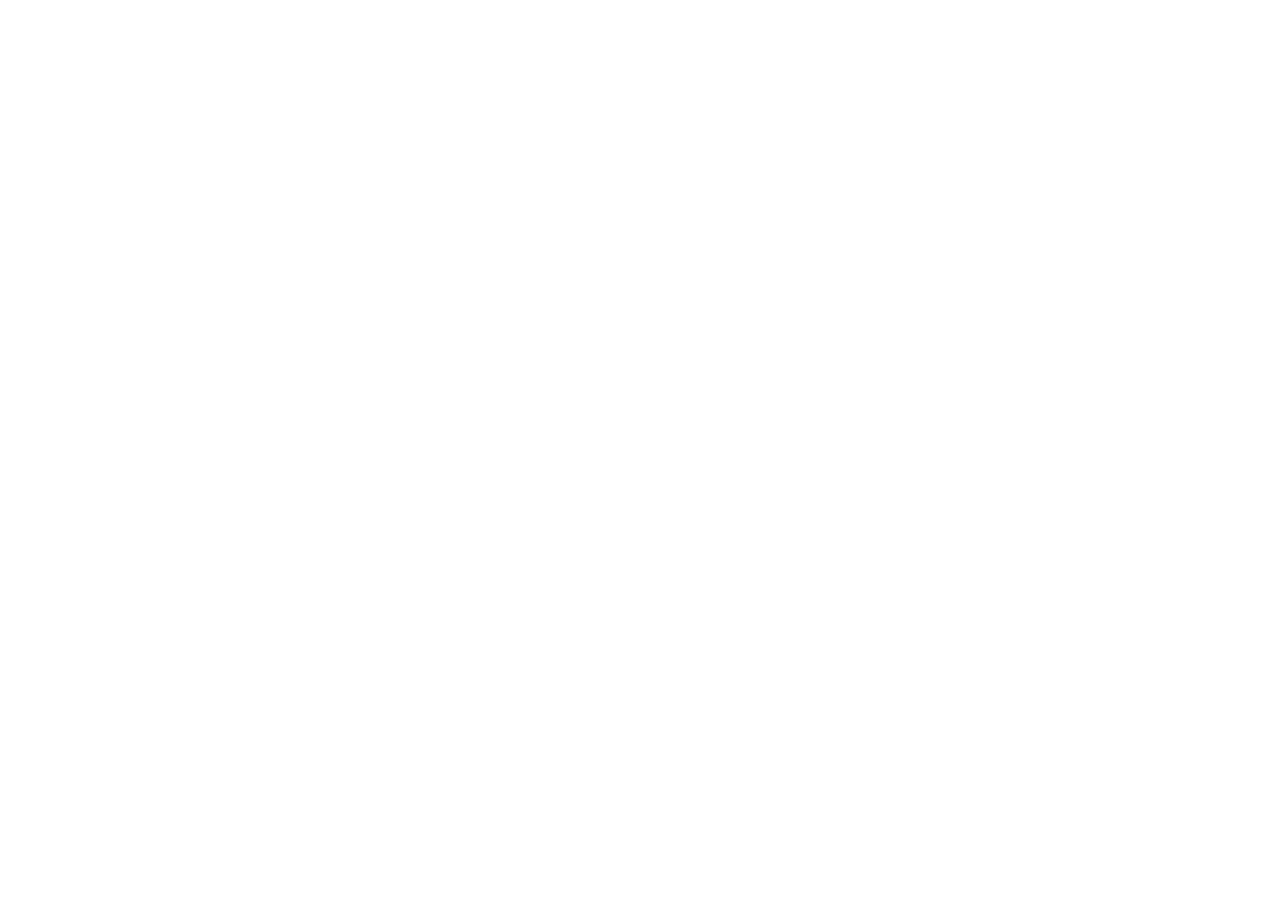
==== index.html @ 02f784d8 "tj" ====
<!DOCTYPE html>
<html lang="en">
<head>
    <meta charset="UTF-8">
    <meta http-equiv="X-UA-Compatible" content="IE=edge">
    <meta name="viewport" content="width=device-width, initial-scale=1.0">
    <title>Document</title>
</head>
<body>
    
</body>
</html>
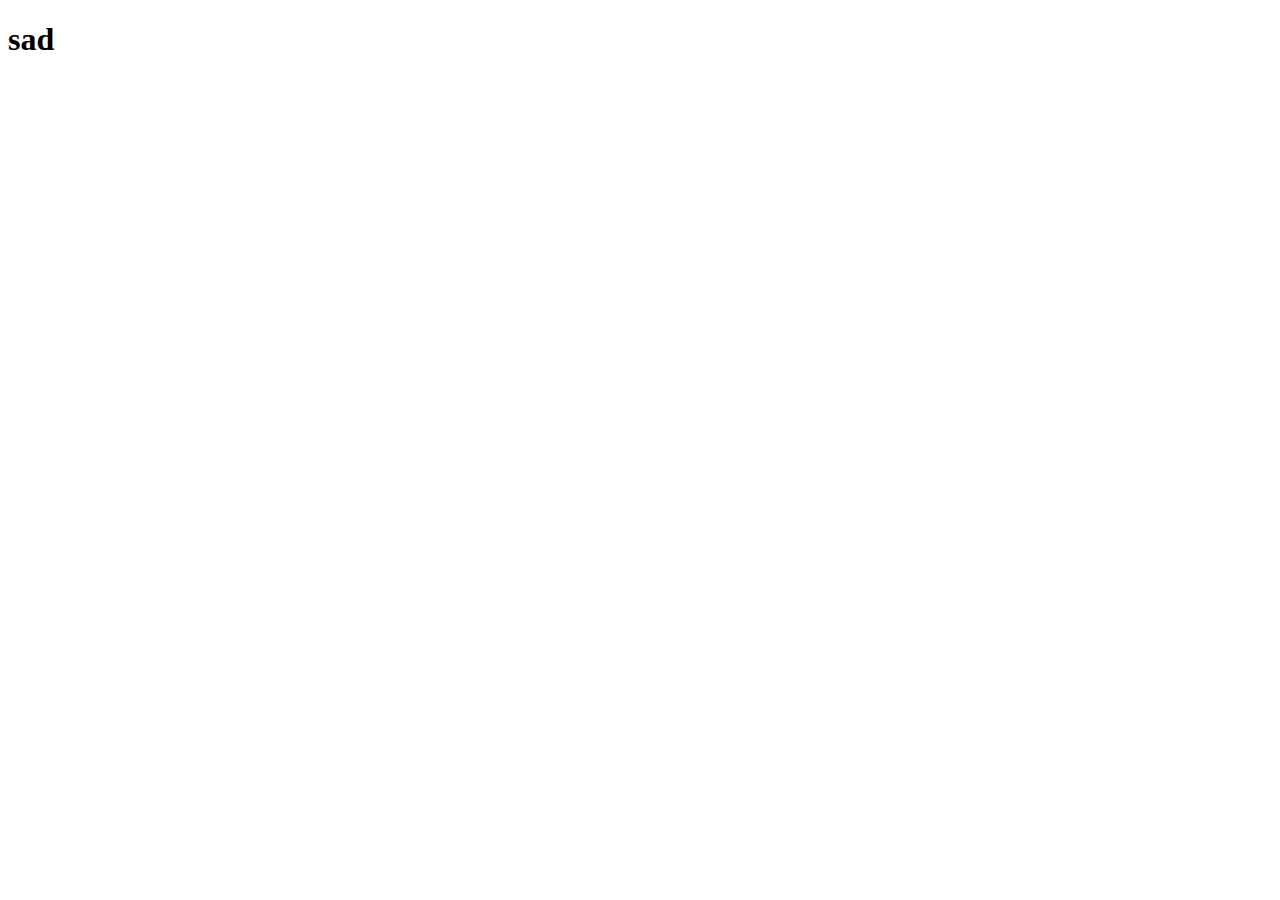
==== commit cdf2c87b: "新提交" ====
--- a/index.html
+++ b/index.html
@@ -7,6 +7,8 @@
     <title>Document</title>
 </head>
 <body>
-    
+    <h1>
+        sad
+    </h1>
 </body>
 </html>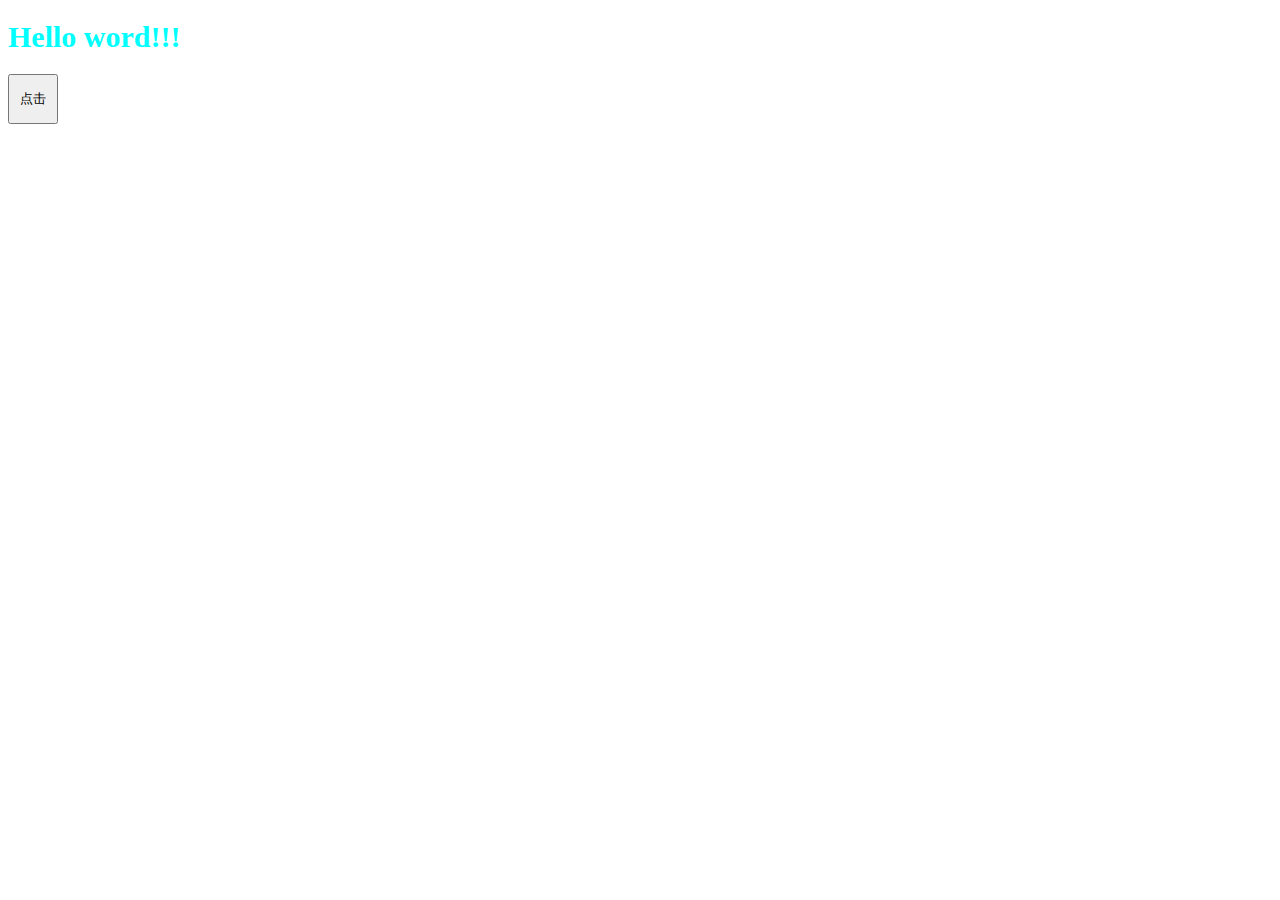
==== commit 07977c67: "添加测试文件" ====
--- a/index.html
+++ b/index.html
@@ -5,10 +5,15 @@
     <meta http-equiv="X-UA-Compatible" content="IE=edge">
     <meta name="viewport" content="width=device-width, initial-scale=1.0">
     <title>Document</title>
+    <link rel="stylesheet" href="./index.css">
+    <script src="./index.js"></script>
 </head>
 <body>
-    <h1>
-        sad
+    <h1 class="our">
+        Hello word!!!
     </h1>
+    <button name="你好" id="btn">
+        点击
+    </button>
 </body>
 </html>--- a/index.css
+++ b/index.css
@@ -0,0 +1,9 @@
+.our{
+    color: aqua;
+    font-size: 30px;
+}
+button{
+    width: 50px;
+    height: 50px;
+
+}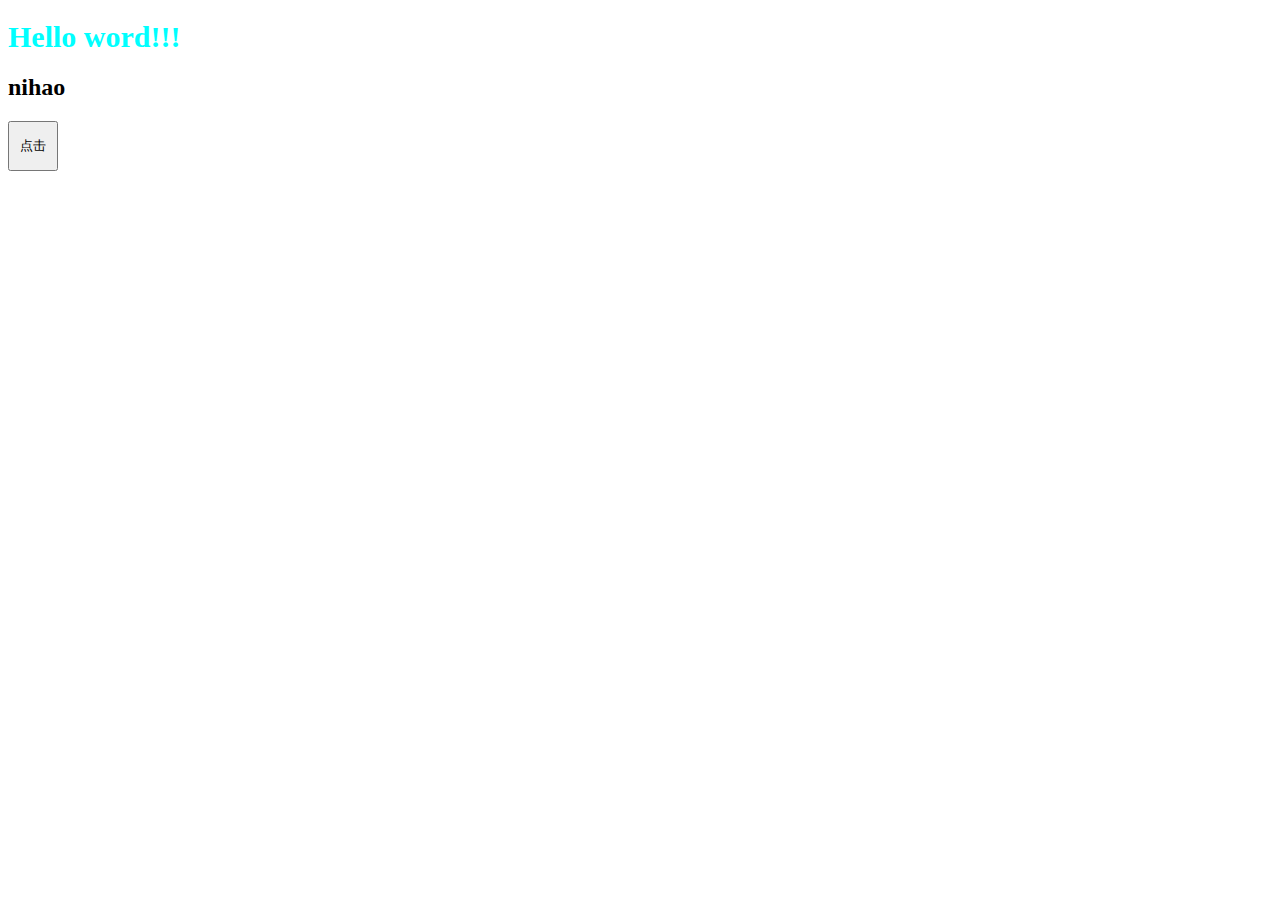
==== commit ce5b966b: "main分支修改index.html" ====
--- a/index.html
+++ b/index.html
@@ -12,6 +12,9 @@
     <h1 class="our">
         Hello word!!!
     </h1>
+    <h2>
+        nihao
+    </h2>
     <button name="你好" id="btn">
         点击
     </button>
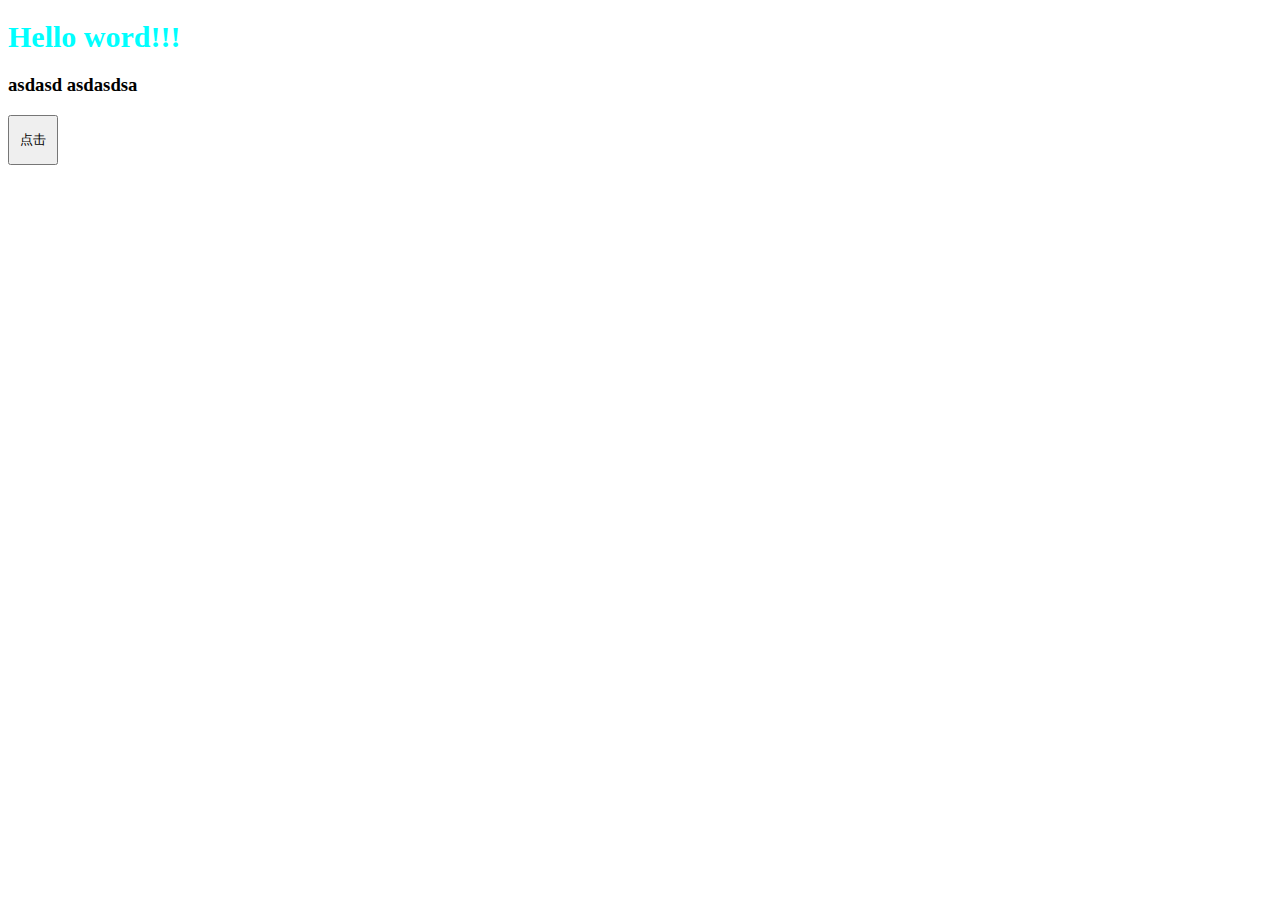
==== commit 8014f99c: "test上修改了index.html" ====
--- a/index.html
+++ b/index.html
@@ -12,9 +12,9 @@
     <h1 class="our">
         Hello word!!!
     </h1>
-    <h2>
-        nihao
-    </h2>
+    <h3>
+        asdasd asdasdsa
+    </h3>
     <button name="你好" id="btn">
         点击
     </button>
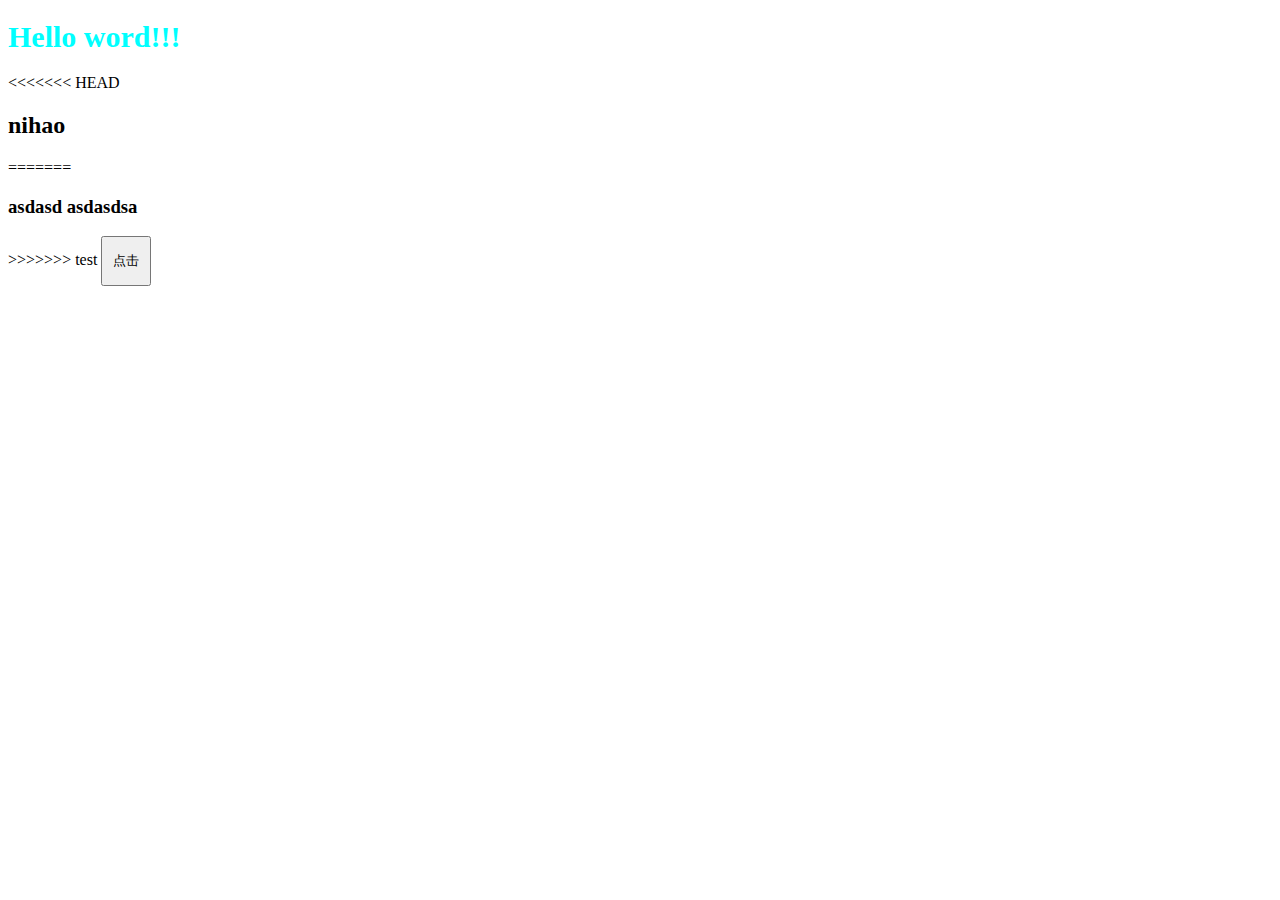
==== commit 3b625fd1: "解决了分支合并冲突" ====
--- a/index.html
+++ b/index.html
@@ -12,9 +12,15 @@
     <h1 class="our">
         Hello word!!!
     </h1>
+<<<<<<< HEAD
+    <h2>
+        nihao
+    </h2>
+=======
     <h3>
         asdasd asdasdsa
     </h3>
+>>>>>>> test
     <button name="你好" id="btn">
         点击
     </button>
